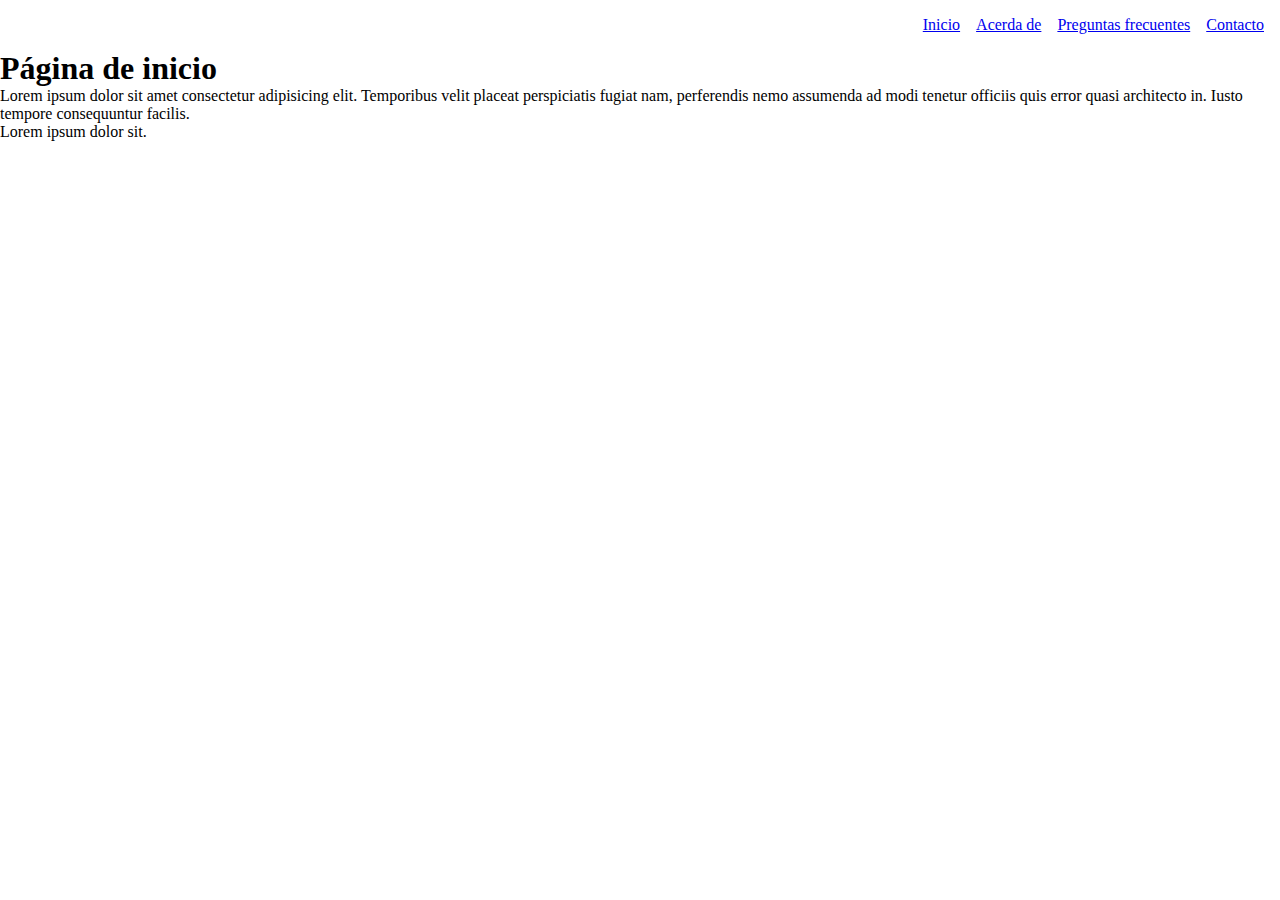
==== index.html @ 4fab9eed "estructura inicial de la pagina + estilos de listas" ====
<!DOCTYPE html>
<html lang="es">
<head>
    <meta charset="UTF-8">
    <meta name="viewport" content="width=device-width, initial-scale=1.0">
    <title>Página principal</title>
    <link rel="stylesheet" href="./css/styles.css">
</head>
<header>
    <nav>
        <ul>
            <li><a href="/index.html">Inicio</a></li>
            <li><a href="./pages/acercaDe.html">Acerda de</a></li>
            <li><a href="./pages/preguntasFrecuentes.html">Preguntas frecuentes</a></li>
            <li><a href="./pages/contacto.html">Contacto</a></li>
        </ul>
    </nav>
</header>
<body>
    <h1>Página de inicio</h1>
    <p>Lorem ipsum dolor sit amet consectetur adipisicing elit. Temporibus velit placeat perspiciatis fugiat nam, perferendis nemo assumenda ad modi tenetur officiis quis error quasi architecto in. Iusto tempore consequuntur facilis.
    </p>
    <p>Lorem ipsum dolor sit.</p>
</body>
<footer>

</footer>
</html>
---- css/styles.css ----
*{
    margin: 0;
    padding: 0;
    box-sizing: border-box;
}

ul, ol {
    list-style: none;
    display: flex;
    gap: 1em;
    justify-content: flex-end;
    padding: 1em;
    
}
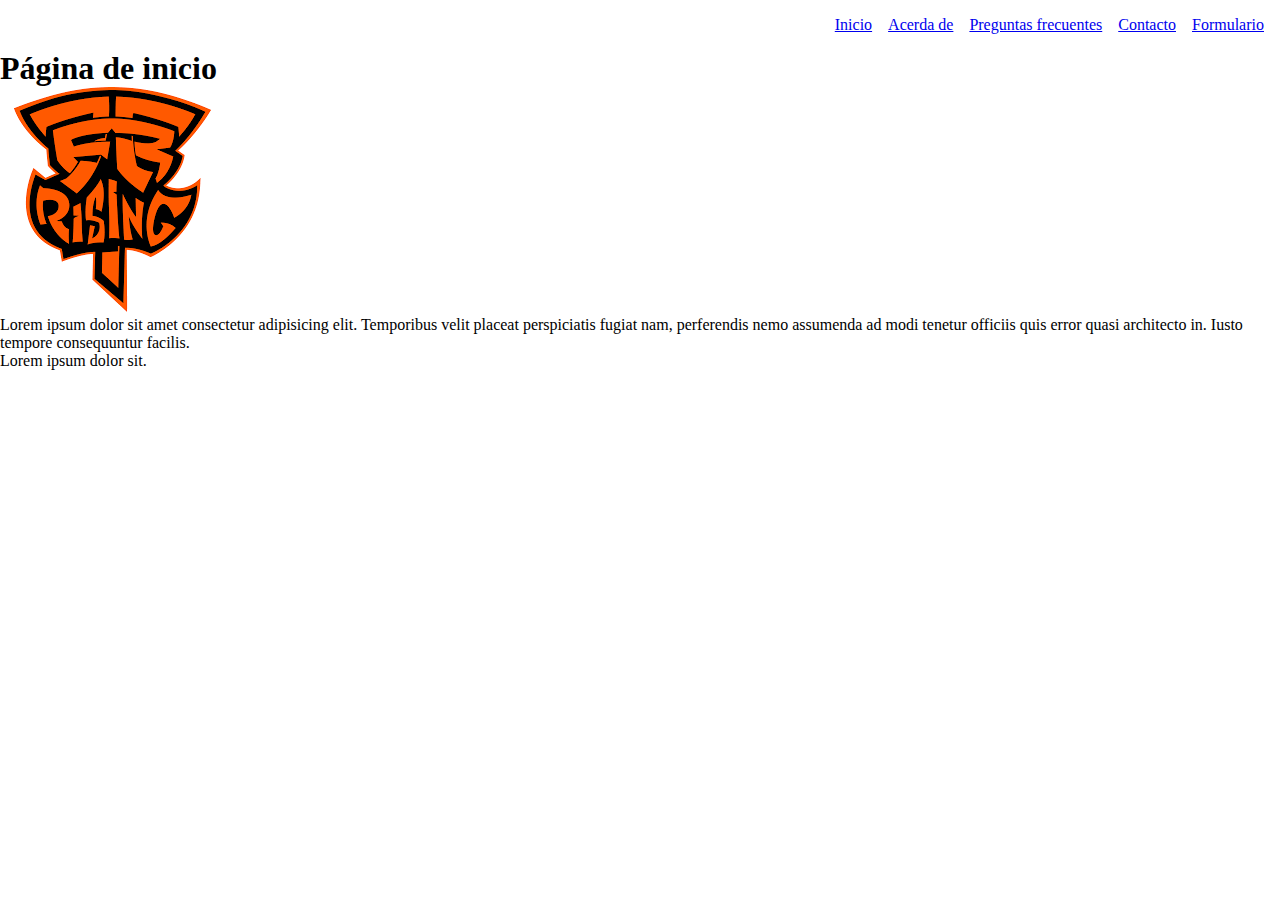
==== commit 0a59d701: "clase 3 || formulario, imagenes, videos" ====
--- a/index.html
+++ b/index.html
@@ -1,28 +1,34 @@
 <!DOCTYPE html>
 <html lang="es">
-<head>
-    <meta charset="UTF-8">
-    <meta name="viewport" content="width=device-width, initial-scale=1.0">
+  <head>
+    <meta charset="UTF-8" />
+    <meta name="viewport" content="width=device-width, initial-scale=1.0" />
     <title>Página principal</title>
-    <link rel="stylesheet" href="./css/styles.css">
-</head>
-<header>
+    <link rel="stylesheet" href="./css/styles.css" />
+  </head>
+  <header>
     <nav>
-        <ul>
-            <li><a href="/index.html">Inicio</a></li>
-            <li><a href="./pages/acercaDe.html">Acerda de</a></li>
-            <li><a href="./pages/preguntasFrecuentes.html">Preguntas frecuentes</a></li>
-            <li><a href="./pages/contacto.html">Contacto</a></li>
-        </ul>
+      <ul>
+        <li><a href="/index.html">Inicio</a></li>
+        <li><a href="./pages/acercaDe.html">Acerda de</a></li>
+        <li>
+          <a href="./pages/preguntasFrecuentes.html">Preguntas frecuentes</a>
+        </li>
+        <li><a href="./pages/contacto.html">Contacto</a></li>
+        <li><a href="./pages/fomulario.html">Formulario</a></li>
+      </ul>
     </nav>
-</header>
-<body>
+  </header>
+  <body>
     <h1>Página de inicio</h1>
-    <p>Lorem ipsum dolor sit amet consectetur adipisicing elit. Temporibus velit placeat perspiciatis fugiat nam, perferendis nemo assumenda ad modi tenetur officiis quis error quasi architecto in. Iusto tempore consequuntur facilis.
+    <img src="./img/images.png" alt="Logo de fnatic" />
+    <p>
+      Lorem ipsum dolor sit amet consectetur adipisicing elit. Temporibus velit
+      placeat perspiciatis fugiat nam, perferendis nemo assumenda ad modi
+      tenetur officiis quis error quasi architecto in. Iusto tempore
+      consequuntur facilis.
     </p>
     <p>Lorem ipsum dolor sit.</p>
-</body>
-<footer>
-
-</footer>
-</html>+  </body>
+  <footer></footer>
+</html>
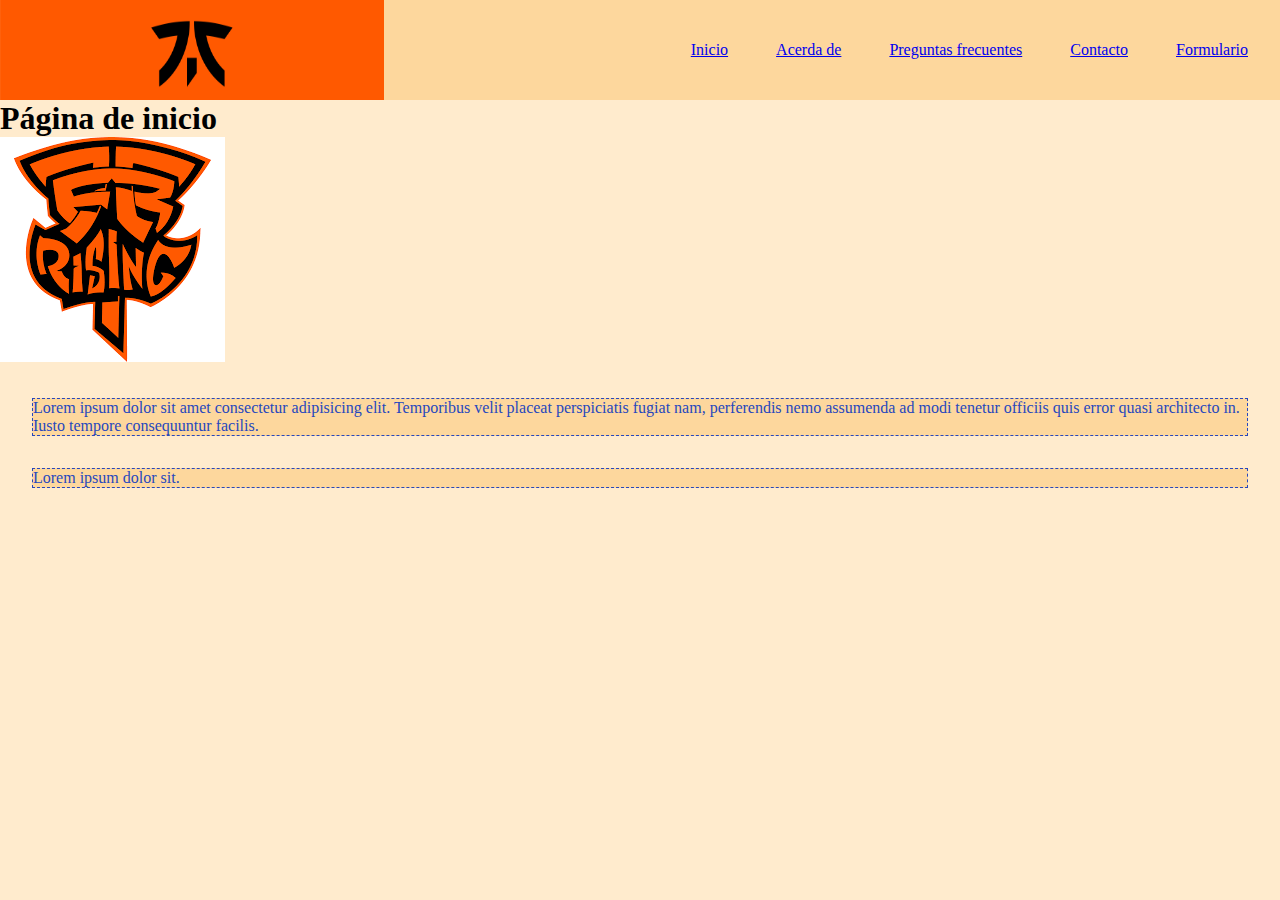
==== commit a144faf9: "Clase 4" ====
--- a/index.html
+++ b/index.html
@@ -7,6 +7,7 @@
     <link rel="stylesheet" href="./css/styles.css" />
   </head>
   <header>
+    <img class="logo" src="./img/lEkEuOnU.png" height="100" width="600" alt="logo fnatic">
     <nav>
       <ul>
         <li><a href="/index.html">Inicio</a></li>
@@ -20,7 +21,8 @@
     </nav>
   </header>
   <body>
-    <h1>Página de inicio</h1>
+    <article>
+      <h1>Página de inicio</h1>
     <img src="./img/images.png" alt="Logo de fnatic" />
     <p>
       Lorem ipsum dolor sit amet consectetur adipisicing elit. Temporibus velit
@@ -29,6 +31,8 @@
       consequuntur facilis.
     </p>
     <p>Lorem ipsum dolor sit.</p>
+    </article>
+    
   </body>
   <footer></footer>
 </html>
--- a/css/styles.css
+++ b/css/styles.css
@@ -1,3 +1,4 @@
+/*########## General ##########*/
 *{
     margin: 0;
     padding: 0;
@@ -7,8 +8,55 @@
 ul, ol {
     list-style: none;
     display: flex;
-    gap: 1em;
+    gap: 3em;
+
+    
+}
+html{
+    display: flex;
+    justify-content: center;
+}
+body{
+    background-color: #ffebcd;
+    
+}
+
+/*########## Header ##########*/
+
+header{
+    display: flex;
+    justify-content: space-between;
+}
+nav{
+    background-color: #fdd495da;
+    display: flex;
     justify-content: flex-end;
-    padding: 1em;
+    align-items: center;
+    width: 70vw;
+    padding: 2em;
+}
+.logo{
+    width: 30vw;
+    opacity: 0.75;
+}
+
+.logo:hover{
+    width: 30vw;
+    opacity: 100;
     
-}+}
+/*########## Main ##########*/
+p{
+    color: #2647be;
+    border: 0.1em;
+    background-color: #fdd495da;
+    border-style: dashed;
+    margin: 2em;
+}
+
+article{
+    display: block;
+}
+
+
+
